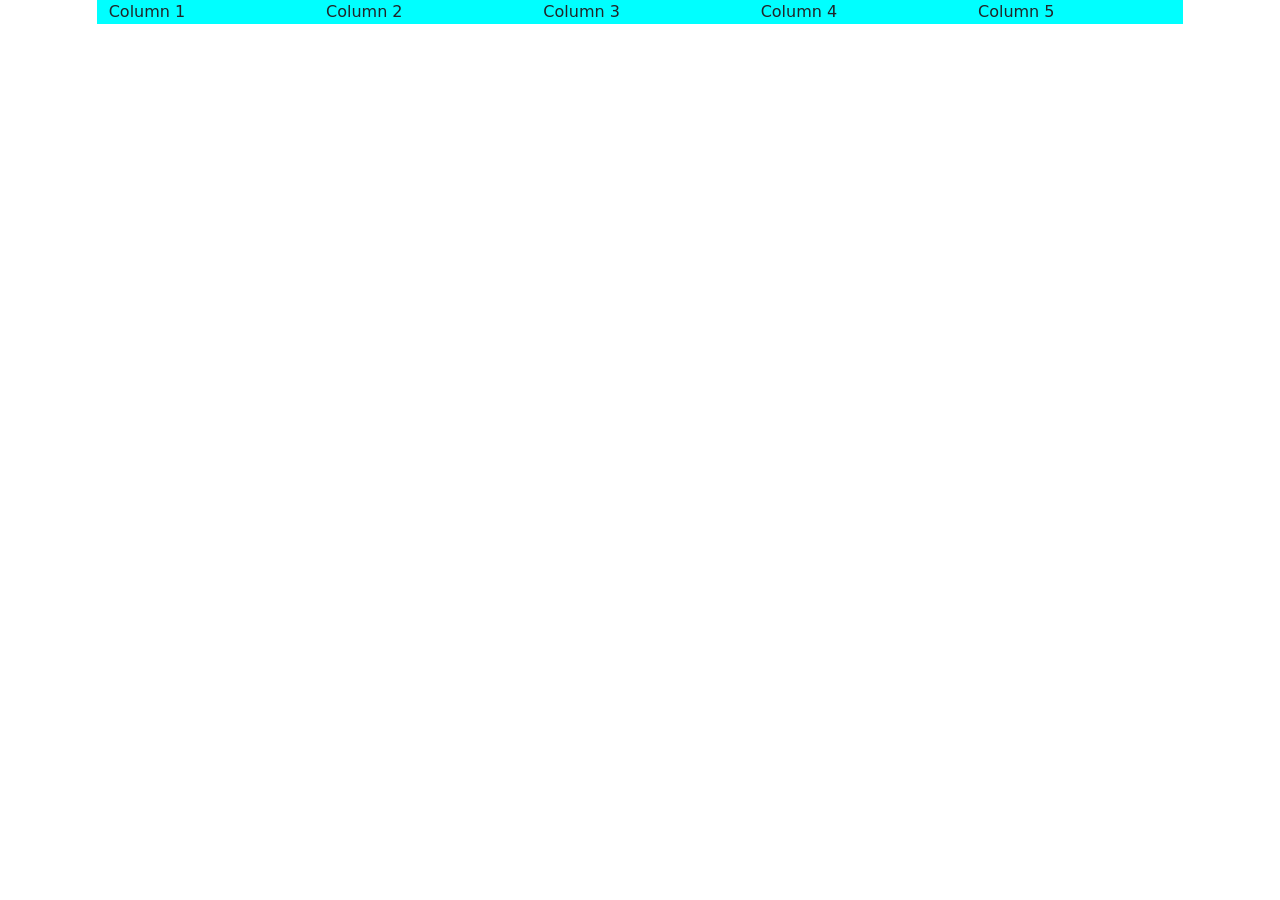
==== test.html @ bafe7b09 "code by paras" ====
<!DOCTYPE html>
<html lang="en">
<head>
    <meta charset="UTF-8">
    <meta http-equiv="X-UA-Compatible" content="IE=edge">
    <meta name="viewport" content="width=device-width, initial-scale=1.0">
    <title>Document</title>
    <link href="https://cdn.jsdelivr.net/npm/bootstrap@5.2.2/dist/css/bootstrap.min.css" rel="stylesheet" integrity="sha384-Zenh87qX5JnK2Jl0vWa8Ck2rdkQ2Bzep5IDxbcnCeuOxjzrPF/et3URy9Bv1WTRi" crossorigin="anonymous">
<style>
    .col-lg-2{
        background-color: aqua;
    }
</style>
</head>
<body>
    <div class="row d-flex justify-content-center">
        <div class="col-lg-2 ">Column 1</div>
      
        <div class="col-lg-2 ">Column 2</div>
      
        <div class="col-lg-2 ">Column 3</div>
      
        <div class="col-lg-2 ">Column 4</div>
      
        <div class="col-lg-2 ">Column 5</div>
      </div>
</body>
</html>
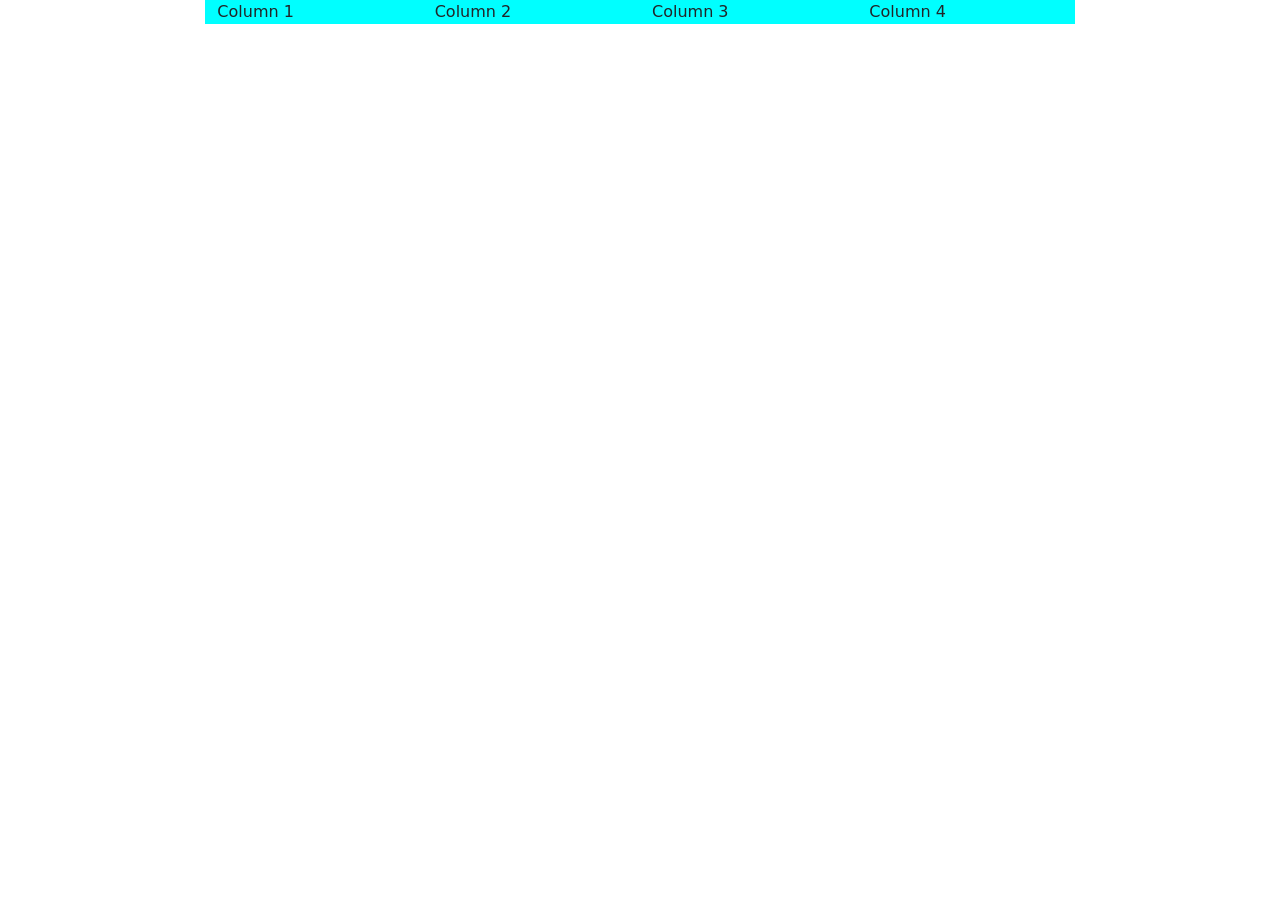
==== commit d75644cc: "new changes" ====
--- a/test.html
+++ b/test.html
@@ -21,8 +21,6 @@
         <div class="col-lg-2 ">Column 3</div>
       
         <div class="col-lg-2 ">Column 4</div>
-      
-        <div class="col-lg-2 ">Column 5</div>
       </div>
 </body>
 </html>
